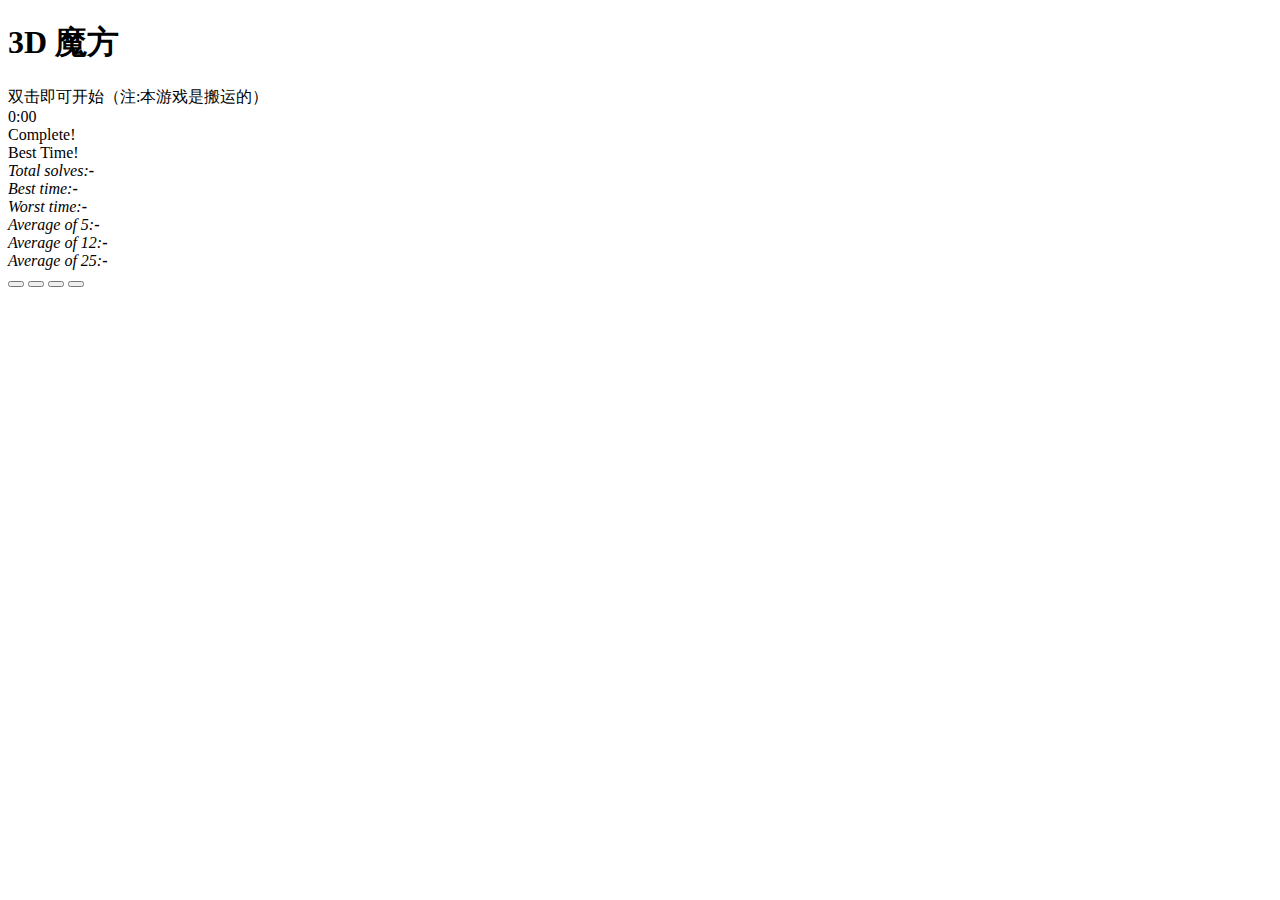
==== 3dmf.html @ e58481b0 "更新" ====
<!DOCTYPE html>
<html lang="en" >
<head>
<meta charset="UTF-8">
<title>3D魔方小游戏</title>
<meta name="viewport" content="width=device-width,height=device-height,user-scalable=no,initial-scale=1.0,maximum-scale=1.0,minimum-scale=1.0">

<link rel="stylesheet" href="css/style.css">
<!-- Global site tag (gtag.js) - Google Analytics -->
<script async src="https://www.googletagmanager.com/gtag/js?id=UA-190316399-1"></script>
<script>
  window.dataLayer = window.dataLayer || [];
  function gtag(){dataLayer.push(arguments);}
  gtag('js', new Date());
  gtag('config', 'UA-190316399-1');
</script>
</head>
<body>

<div class="ui">

  <div class="ui__background"></div>

  <div class="ui__game"></div>

  <div class="ui__texts">
    <h1 class="text text--title">
      <span>3D</span>
      <span>魔方</span>
    </h1>
    <div class="text text--note">
      双击即可开始（注:本游戏是搬运的）
    </div>
    <div class="text text--timer">
      0:00
    </div>
    <div class="text text--complete">
      <span>Complete!</span>
    </div>
    <div class="text text--best-time">
      <icon trophy></icon>
      <span>Best Time!</span>
    </div>
  </div>

  <div class="ui__prefs">
    <range name="flip" title="Flip Type" list="Swift&nbsp;,Smooth,Bounce"></range>
    <range name="scramble" title="Scramble Length" list="20,25,30"></range>
    <range name="fov" title="Camera Angle" list="Ortographic,Perspective"></range>
    <range name="theme" title="Color Scheme" list="Cube,Erno,Dust,Camo,Rain"></range>
  </div>

  <div class="ui__stats">
    <div class="stats" name="total-solves">
      <i>Total solves:</i><b>-</b>
    </div>
    <div class="stats" name="best-time">
      <i>Best time:</i><b>-</b>
    </div>
    <div class="stats" name="worst-time">
      <i>Worst time:</i><b>-</b>
    </div>
    <div class="stats" name="average-5">
      <i>Average of 5:</i><b>-</b>
    </div>
    <div class="stats" name="average-12">
      <i>Average of 12:</i><b>-</b>
    </div>
    <div class="stats" name="average-25">
      <i>Average of 25:</i><b>-</b>
    </div>
  </div>

  <div class="ui__buttons">
    <button class="btn btn--bl btn--stats">
      <icon trophy></icon>
    </button>
    <button class="btn btn--bl btn--prefs">
      <icon settings></icon>
    </button>
    <button class="btn btn--bl btn--back">
      <icon back></icon>
    </button>
    <button class="btn btn--br btn--pwa">
    </button>
  </div>

</div>

<script src='js/three.min.js'></script>
<script src="js/index.js"></script>
</body>
</html>
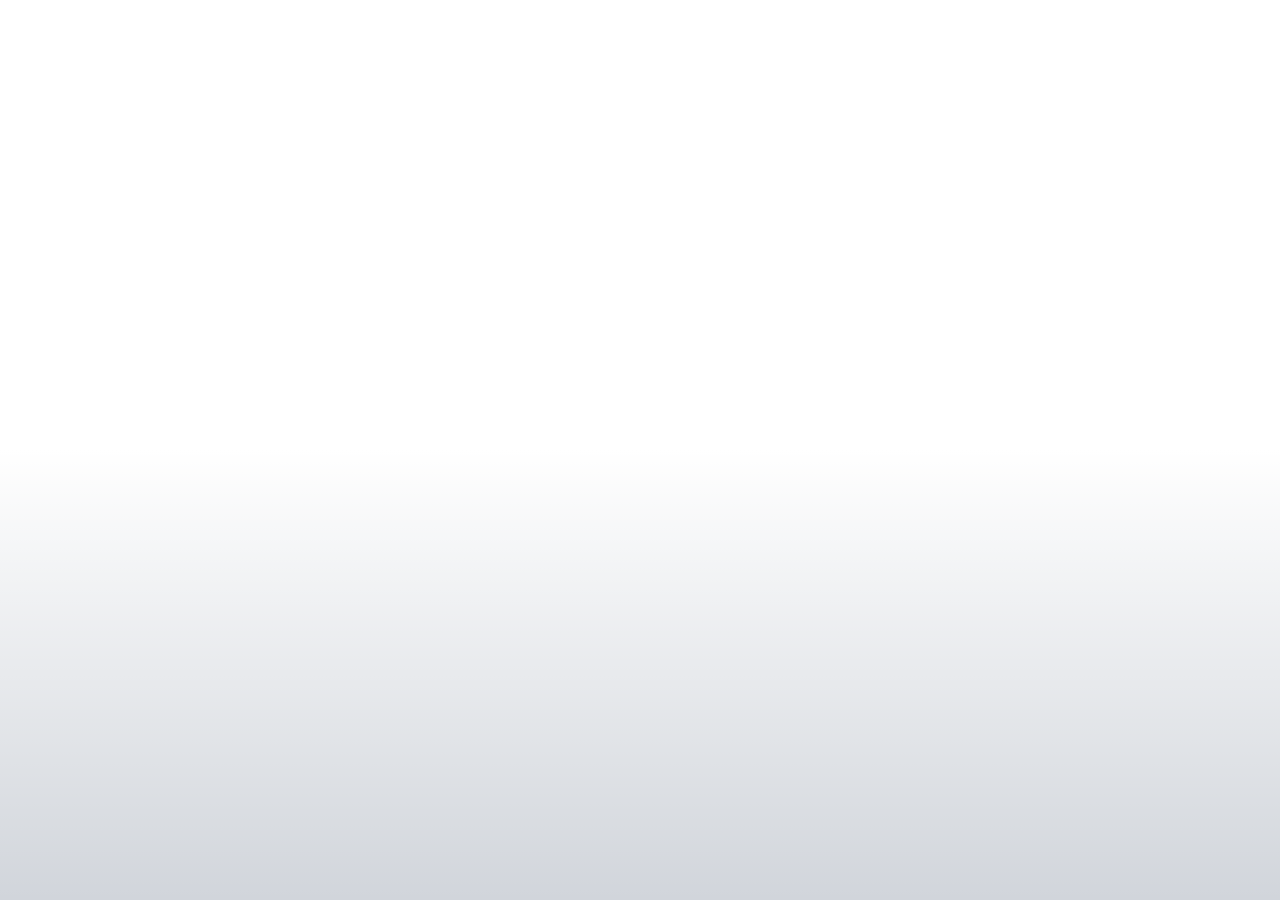
==== commit 16a6fac7: "更新 3dmf.html" ====
--- a/3dmf.html
+++ b/3dmf.html
@@ -87,7 +87,7 @@
 
 </div>
 
-<script src='js/three.min.js'></script>
+<script src='https://xingye.me/game/mofang/js/three.min.js'></script>
 <script src="js/index.js"></script>
 </body>
 </html>--- a/css/style.css
+++ b/css/style.css
@@ -0,0 +1,344 @@
+
+*, *:before, *:after {
+  -webkit-user-select: none;
+  -moz-user-select: none;
+  user-select: none;
+  box-sizing: border-box;
+  cursor: inherit;
+  margin: 0;
+  padding: 0;
+  outline: none;
+  font-size: inherit;
+  font-family: inherit;
+  font-weight: inherit;
+  font-style: inherit;
+  text-transform: uppercase;
+}
+*:focus {
+  outline: none;
+}
+
+html {
+  -webkit-tap-highlight-color: transparent;
+  -webkit-text-size-adjust: 100%;
+  -webkit-font-smoothing: antialiased;
+  -moz-osx-font-smoothing: grayscale;
+  -ms-text-size-adjust: 100%;
+  -webkit-text-size-adjust: 100%;
+  overflow: hidden;
+  height: 100%;
+}
+
+body {
+  font-family: "BungeeFont", sans-serif;
+  font-weight: normal;
+  font-style: normal;
+  line-height: 1;
+  cursor: default;
+  overflow: hidden;
+  height: 100%;
+  font-size: 5rem;
+}
+
+.icon {
+  display: inline-block;
+  font-size: inherit;
+  overflow: visible;
+  vertical-align: -0.125em;
+  preserveAspectRatio: none;
+}
+
+.range {
+  position: relative;
+  width: 14em;
+  z-index: 1;
+  opacity: 0;
+}
+.range:not(:last-child) {
+  margin-bottom: 2em;
+}
+.range__label {
+  position: relative;
+  font-size: 0.9em;
+  line-height: 0.75em;
+  padding-bottom: 0.5em;
+  z-index: 2;
+}
+.range__track {
+  position: relative;
+  height: 1em;
+  margin-left: 0.5em;
+  margin-right: 0.5em;
+  z-index: 3;
+}
+.range__track-line {
+  position: absolute;
+  background: rgba(0, 0, 0, 0.2);
+  height: 2px;
+  top: 50%;
+  margin-top: -1px;
+  left: -0.5em;
+  right: -0.5em;
+  transform-origin: left center;
+}
+.range__handle {
+  position: absolute;
+  width: 0;
+  height: 0;
+  top: 50%;
+  left: 0;
+  cursor: pointer;
+  z-index: 1;
+}
+.range__handle div {
+  transition: background 500ms ease;
+  position: absolute;
+  left: 0;
+  top: 0;
+  width: 0.9em;
+  height: 0.9em;
+  border-radius: 0.2em;
+  margin-left: -0.45em;
+  margin-top: -0.45em;
+  background: #41aac8;
+  border-bottom: 2px solid rgba(0, 0, 0, 0.2);
+}
+.range.is-active .range__handle div {
+  transform: scale(1.25);
+}
+.range__handle:after {
+  content: "";
+  position: absolute;
+  left: 0;
+  top: 0;
+  width: 3em;
+  height: 3em;
+  margin-left: -1.5em;
+  margin-top: -1.5em;
+}
+.range__list {
+  display: flex;
+  flex-flow: row nowrap;
+  justify-content: space-between;
+  position: relative;
+  padding-top: 0.5em;
+  font-size: 0.55em;
+  color: rgba(0, 0, 0, 0.5);
+  z-index: 1;
+}
+
+.stats {
+  position: relative;
+  width: 14em;
+  z-index: 1;
+  display: flex;
+  justify-content: space-between;
+  opacity: 0;
+}
+.stats:not(:last-child) {
+  margin-bottom: 1.5em;
+}
+.stats i {
+  display: inline-block;
+  color: rgba(0, 0, 0, 0.5);
+  font-size: 0.9em;
+}
+.stats b {
+  display: inline-block;
+  font-size: 0.9em;
+}
+
+.text {
+  position: absolute;
+  left: 0;
+  right: 0;
+  text-align: center;
+  line-height: 0.75;
+  perspective: 100rem;
+  opacity: 0;
+}
+.text i {
+  display: inline-block;
+  opacity: 0;
+  white-space: pre-wrap;
+}
+.text--title {
+  bottom: 75%;
+  font-size: 4.4em;
+  height: 1.2em;
+}
+.text--title span {
+  display: block;
+}
+.text--title span:first-child {
+  font-size: 0.5em;
+  margin-bottom: 0.2em;
+}
+.text--note {
+  top: 87%;
+  font-size: 1em;
+}
+.text--timer {
+  bottom: 78%;
+  font-size: 3.5em;
+  line-height: 1;
+}
+.text--complete, .text--best-time {
+  font-size: 1.5em;
+  top: 83%;
+  line-height: 1em;
+}
+
+.btn {
+  -webkit-appearance: none;
+  -moz-appearance: none;
+  appearance: none;
+  background-color: transparent;
+  border-radius: 0;
+  border-width: 0;
+  position: absolute;
+  pointer-events: none;
+  font-size: 1.2em;
+  color: rgba(0, 0, 0, 0.25);
+  opacity: 0;
+}
+.btn:after {
+  position: absolute;
+  content: "";
+  width: 3em;
+  height: 3em;
+  left: 50%;
+  top: 50%;
+  margin-left: -1.5em;
+  margin-top: -1.5em;
+  border-radius: 100%;
+}
+.btn--bl {
+  bottom: 0.8em;
+  left: 0.8em;
+}
+.btn--br {
+  bottom: 0.8em;
+  right: 0.8em;
+}
+.btn--bc {
+  bottom: 0.8em;
+  left: calc(50% - 0.5em);
+}
+.btn--pwa {
+  transition: color 500ms ease;
+  color: inherit;
+  height: 1em;
+}
+.btn--pwa svg {
+  font-size: 0.6em;
+  margin: 0.35em 0;
+}
+.btn svg {
+  display: block;
+}
+
+.ui {
+  pointer-events: none;
+  color: #070d15;
+}
+.ui, .ui__background, .ui__game, .ui__texts, .ui__prefs, .ui__stats, .ui__buttons {
+  position: absolute;
+  top: 0;
+  left: 0;
+  width: 100%;
+  height: 100%;
+  overflow: hidden;
+}
+.ui__background {
+  z-index: 1;
+  transition: background 500ms ease;
+  background: #d1d5db;
+}
+.ui__background:after {
+  position: absolute;
+  top: 0;
+  left: 0;
+  width: 100%;
+  height: 100%;
+  content: "";
+  background-image: linear-gradient(to bottom, white 50%, rgba(255, 255, 255, 0) 100%);
+}
+.ui__game {
+  pointer-events: all;
+  z-index: 2;
+}
+.ui__game canvas {
+  display: block;
+  width: 100%;
+  height: 100%;
+}
+.ui__texts {
+  z-index: 3;
+}
+.ui__prefs, .ui__stats {
+  display: flex;
+  flex-flow: column nowrap;
+  justify-content: center;
+  align-items: center;
+  overflow: hidden;
+  z-index: 4;
+}
+.ui__buttons {
+  z-index: 5;
+}
+.ui__notification {
+  transition: transform 500ms ease, opacity 500ms ease;
+  font-family: sans-serif;
+  position: absolute;
+  left: 50%;
+  bottom: 0.6em;
+  padding: 0.6em;
+  margin-left: -9.4em;
+  width: 18.8em;
+  z-index: 6;
+  background: rgba(17, 17, 17, 0.9);
+  border-radius: 0.8em;
+  display: flex;
+  align-items: center;
+  flex-flow: row nowrap;
+  color: #fff;
+  user-select: none;
+  opacity: 0;
+  pointer-events: none;
+  transform: translateY(100%);
+}
+.ui__notification.is-active {
+  opacity: 1;
+  pointer-events: all;
+  transform: none;
+}
+.ui__notification * {
+  text-transform: none;
+}
+.ui__notification-icon {
+  background-size: 100% 100%;
+  left: 0.6em;
+  top: 0.6em;
+  width: 2.8em;
+  height: 2.8em;
+  border-radius: 0.5em;
+  background: #fff;
+  margin-right: 0.6em;
+  display: block;
+}
+.ui__notification-text {
+  font-size: 0.75em;
+  line-height: 1.4em;
+}
+.ui__notification-text .icon {
+  color: #4f82fd;
+  font-size: 1.1em;
+}
+.ui__notification-text b {
+  font-weight: 700;
+}
+
+.btn--stats {
+  visibility: hidden;
+}